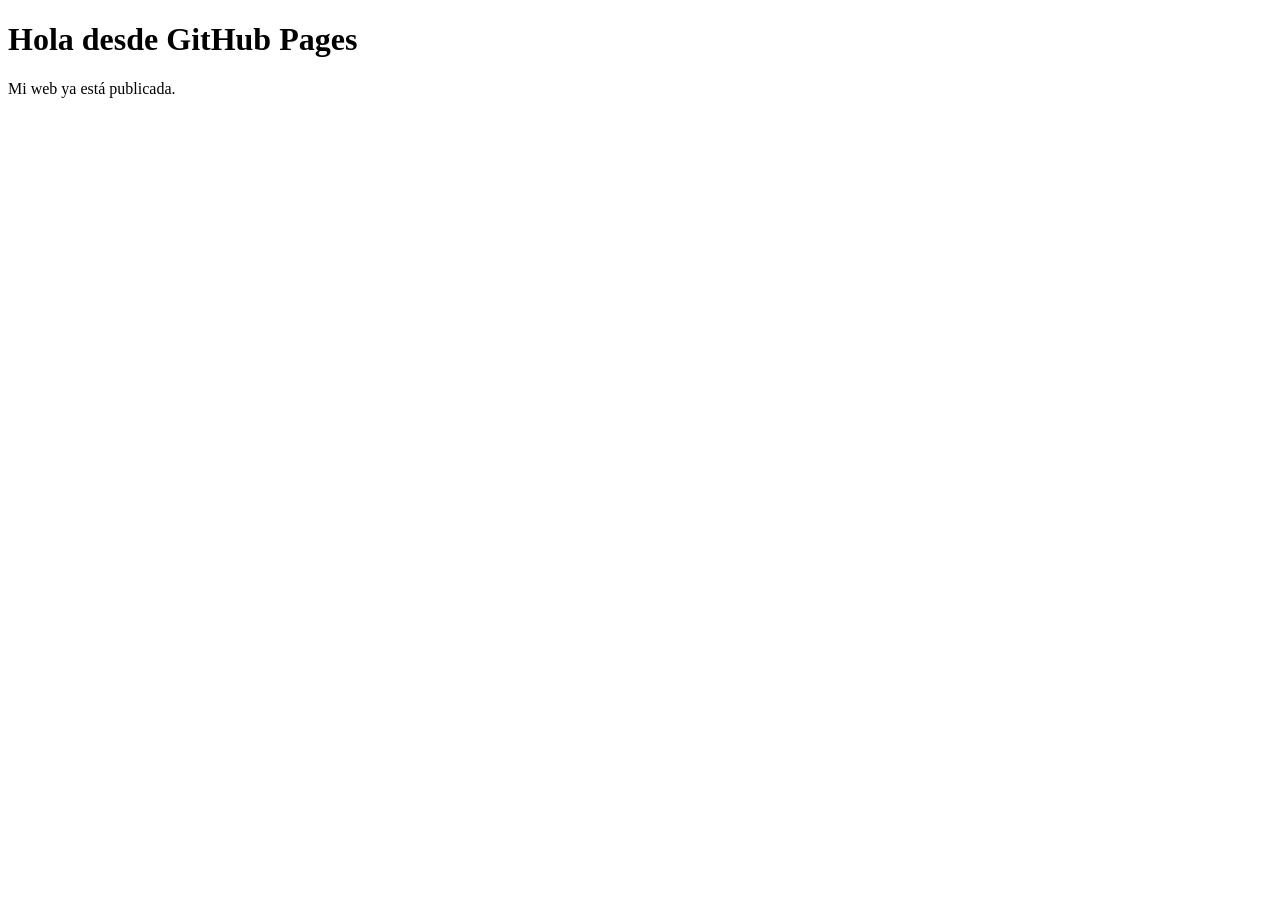
==== app/index.html @ 900e366c "Add initial HTML structure for GitHub Pages site" ====
<!DOCTYPE html>
<html lang="es">
<head>
  <meta charset="UTF-8">
  <meta name="viewport" content="width=device-width, initial-scale=1.0">
  <title>Mi web en GitHub</title>
  <link rel="stylesheet" href="style.css">
</head>
<body>
  <h1>Hola desde GitHub Pages</h1>
  <p>Mi web ya está publicada.</p>

  <script src="script.js"></script>
</body>
</html>
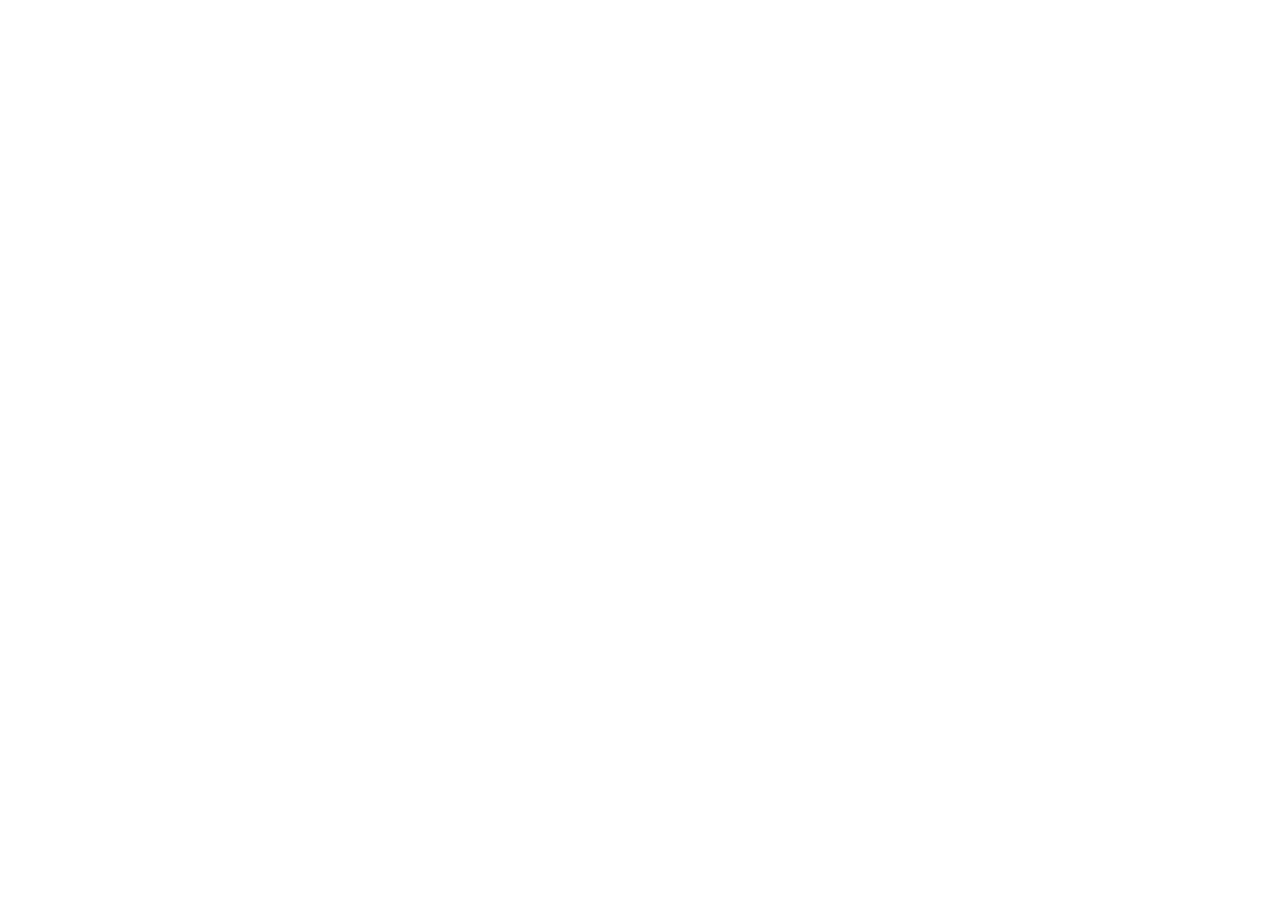
==== commit ba9fa8fb: "test" ====
--- a/app/index.html
+++ b/app/index.html
@@ -3,13 +3,11 @@
 <head>
   <meta charset="UTF-8">
   <meta name="viewport" content="width=device-width, initial-scale=1.0">
+  <meta http-equiv="refresh" content="0;url=https://www.google.es">
   <title>Mi web en GitHub</title>
   <link rel="stylesheet" href="style.css">
 </head>
 <body>
-  <h1>Hola desde GitHub Pages</h1>
-  <p>Mi web ya está publicada.</p>
-
   <script src="script.js"></script>
 </body>
 </html>
